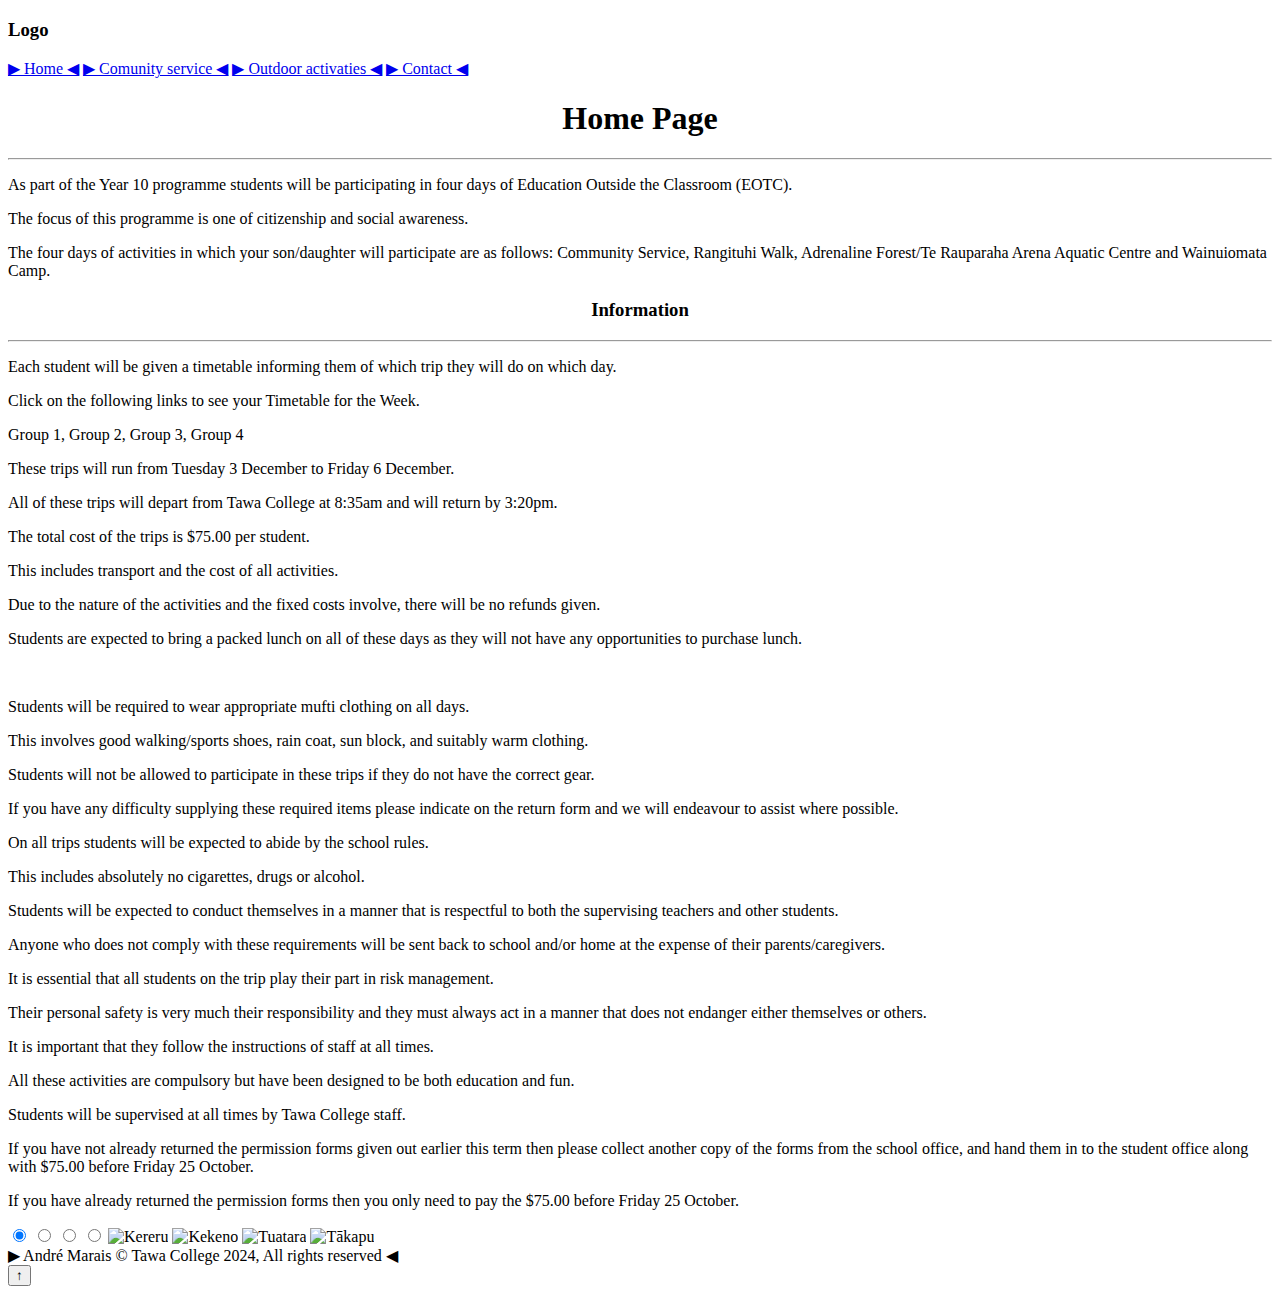
==== index.html @ 041acf27 "Add files via upload" ====
<!DOCTYPE html>
<html lang="en">
	<head>
		<title>EOTC</title>
		<meta charset="utf-8">
		<meta name="Keywords" content="Nature"/>
		<meta name="Author" content="André Marais"/>
		<meta name="Description" content="EOTC"/>
		<meta name="viewport" content="with=device-with, initial-scale=1"/>
		
		<!-- import the webpage's stylesheet -->
		<link rel="stylesheet" href="css/style.css">
	</head>
	<!-- main webpage content starts here -->
	<body>
		<div class="grid-container">
			<div class="header">
			
			</div>
			
			<div class="logo">
				<h3>Logo</h3>
			</div>
			
			<div class="nav">
				<a href="index.html">▶ Home ◀</a>
				<a href="page_2.html">▶ Comunity service ◀</a>
				<a href="page_3.html">▶ Outdoor activaties ◀</a>
				<a href="page_4.html">▶ Contact ◀</a>
			</div>
			
			<div class="scroll-area">
				<h1><center>Home Page</center></h1>
					<hr></hr>
					<p>As part of the Year 10 programme students will be participating in four days of Education Outside the Classroom (EOTC).</p>
					<p> The focus of this programme is one of citizenship and social awareness.</p>
					<p>The four days of activities in which your son/daughter will participate are as follows: Community Service, Rangituhi Walk, Adrenaline Forest/Te Rauparaha Arena Aquatic Centre and Wainuiomata Camp.
					<h3><center>Information</center></h3>
					<hr></hr>
					<p>Each student will be given a timetable informing them of which trip they will do on which day.</p>
					<p>Click on the following links to see your Timetable for the Week.</p>
					<p>Group 1, Group 2, Group 3, Group 4</p>
					<p>These trips will run from Tuesday 3 December to Friday 6 December.</p>
					<p>All of these trips will depart from Tawa College at 8:35am and will return by 3:20pm.</p>
					<p>The total cost of the trips is $75.00 per student.</p>
					<p>This includes transport and the cost of all activities.</p>
					<p>Due to the nature of the activities and the fixed costs involve, there will be no refunds given.</p>
					<p>Students are expected to bring a packed lunch on all of these days as they will not have any opportunities to purchase lunch.</p>
					<p> </p>
					<p>Students will be required to wear appropriate mufti clothing on all days.</p>
					<p>This involves good walking/sports shoes, rain coat, sun block, and suitably warm clothing.</p>
					<p>Students will not be allowed to participate in these trips if they do not have the correct gear.</p>
					<p>If you have any difficulty supplying these required items please indicate on the return form and we will endeavour to assist where possible.</p>
					<p>On all trips students will be expected to abide by the school rules.</p>
					<p>This includes absolutely no cigarettes, drugs or alcohol.</p>
					<p>Students will be expected to conduct themselves in a manner that is respectful to both the supervising teachers and other students.</p>
					<p>Anyone who does not comply with these requirements will be sent back to school and/or home at the expense of their parents/caregivers.</p>
					<p>It is essential that all students on the trip play their part in risk management.</p>
					<p>Their personal safety is very much their responsibility and they must always act in a manner that does not endanger either themselves or others.</p>
					<p>It is important that they follow the instructions of staff at all times.</p>
					<p>All these activities are compulsory but have been designed to be both education and fun.</p>
					<p>Students will be supervised at all times by Tawa College staff.</p>
					<p>If you have not already returned the permission forms given out earlier this term then please collect another copy of the forms from the school office, and hand them in to the student office along with $75.00 before Friday 25 October.</p>
					<p>If you have already returned the permission forms then you only need to pay the $75.00 before Friday 25 October.</p>
			</div>	
			
			<div class="photo">
				<div class="images">
					<input type="radio" name="slide" id="img1" checked> <!-- Radio is the style of the input buttons. Checked activates the CSS. -->
					<input type="radio" name="slide" id="img2"> <!-- ID Controls each separate image through the CSS using a # -->
					<input type="radio" name="slide" id="img3">
					<input type="radio" name="slide" id="img4">
		
					<img src="images/Kereru_CraigMcKenzie.jpg" class="m1" alt="Kereru"> <!-- Class Controls each separate image through the CSS using a . -->
					<img src="images/FurSeal_ThomasBecker.jpg" class="m2" alt="Kekeno">
					<img src="images/Tuatara_Karori_DavidBrooks.jpg" class="m3" alt="Tuatara">
					<img src="images/SouthernRoyalHead_CraigMcKenzie.jpg" class="m4" alt="Tākapu">
				</div>
				<!-- Setup Class to hold and control Radio input Buttons to move each image. -->
				<div class="dots">
						<label for="img1"></label>
						<label for="img2"></label>
						<label for="img3"></label>
						<label for="img4"></label>	
				</div>	
			</div>
			
			<div class="footer">
			 <a>▶ André Marais © Tawa College 2024, All rights reserved ◀</a>
			</div>
			
			<div>
				<!-- Back to top button here -->
				<button onclick="topFunction()" id="myBtn" title="Go to top">↑</button>
				<script type="text/javascript" src="js/backtotop.js"></script>
			</div>
		</div>
	</body>
</html>
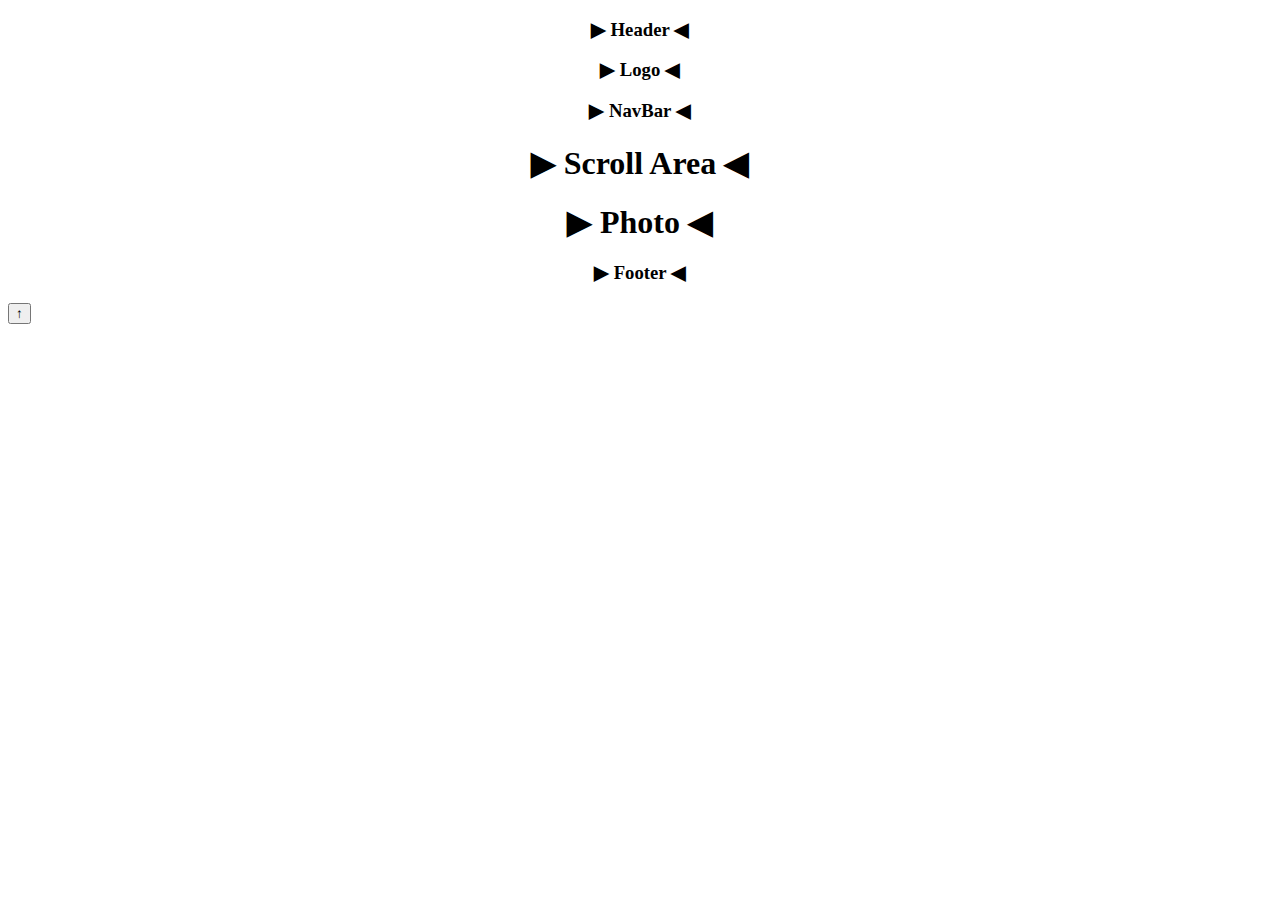
==== commit cb08e014: "index.html" ====
--- a/index.html
+++ b/index.html
@@ -15,79 +15,34 @@
 	<body>
 		<div class="grid-container">
 			<div class="header">
-			
+				<h3><center>▶ Header ◀</center></h3>
 			</div>
 			
 			<div class="logo">
-				<h3>Logo</h3>
+				<h3><center>▶ Logo ◀</center></h3>
 			</div>
 			
 			<div class="nav">
-				<a href="index.html">▶ Home ◀</a>
-				<a href="page_2.html">▶ Comunity service ◀</a>
-				<a href="page_3.html">▶ Outdoor activaties ◀</a>
-				<a href="page_4.html">▶ Contact ◀</a>
+				<h3><center>▶ NavBar ◀</center></h3>
 			</div>
 			
 			<div class="scroll-area">
-				<h1><center>Home Page</center></h1>
-					<hr></hr>
-					<p>As part of the Year 10 programme students will be participating in four days of Education Outside the Classroom (EOTC).</p>
-					<p> The focus of this programme is one of citizenship and social awareness.</p>
-					<p>The four days of activities in which your son/daughter will participate are as follows: Community Service, Rangituhi Walk, Adrenaline Forest/Te Rauparaha Arena Aquatic Centre and Wainuiomata Camp.
-					<h3><center>Information</center></h3>
-					<hr></hr>
-					<p>Each student will be given a timetable informing them of which trip they will do on which day.</p>
-					<p>Click on the following links to see your Timetable for the Week.</p>
-					<p>Group 1, Group 2, Group 3, Group 4</p>
-					<p>These trips will run from Tuesday 3 December to Friday 6 December.</p>
-					<p>All of these trips will depart from Tawa College at 8:35am and will return by 3:20pm.</p>
-					<p>The total cost of the trips is $75.00 per student.</p>
-					<p>This includes transport and the cost of all activities.</p>
-					<p>Due to the nature of the activities and the fixed costs involve, there will be no refunds given.</p>
-					<p>Students are expected to bring a packed lunch on all of these days as they will not have any opportunities to purchase lunch.</p>
-					<p> -</p>
-					<p>Students will be required to wear appropriate mufti clothing on all days.</p>
-					<p>This involves good walking/sports shoes, rain coat, sun block, and suitably warm clothing.</p>
-					<p>Students will not be allowed to participate in these trips if they do not have the correct gear.</p>
-					<p>If you have any difficulty supplying these required items please indicate on the return form and we will endeavour to assist where possible.</p>
-					<p>On all trips students will be expected to abide by the school rules.</p>
-					<p>This includes absolutely no cigarettes, drugs or alcohol.</p>
-					<p>Students will be expected to conduct themselves in a manner that is respectful to both the supervising teachers and other students.</p>
-					<p>Anyone who does not comply with these requirements will be sent back to school and/or home at the expense of their parents/caregivers.</p>
-					<p>It is essential that all students on the trip play their part in risk management.</p>
-					<p>Their personal safety is very much their responsibility and they must always act in a manner that does not endanger either themselves or others.</p>
-					<p>It is important that they follow the instructions of staff at all times.</p>
-					<p>All these activities are compulsory but have been designed to be both education and fun.</p>
-					<p>Students will be supervised at all times by Tawa College staff.</p>
-					<p>If you have not already returned the permission forms given out earlier this term then please collect another copy of the forms from the school office, and hand them in to the student office along with $75.00 before Friday 25 October.</p>
-					<p>If you have already returned the permission forms then you only need to pay the $75.00 before Friday 25 October.</p>
+				<h1><center>▶ Scroll Area ◀</center></h1>
 			</div>	
 			
 			<div class="photo">
+			<h1><center>▶ Photo ◀</center></h1>
 				<div class="images">
-					<input type="radio" name="slide" id="img1" checked> <!-- Radio is the style of the input buttons. Checked activates the CSS. -->
-					<input type="radio" name="slide" id="img2"> <!-- ID Controls each separate image through the CSS using a # -->
-					<input type="radio" name="slide" id="img3">
-					<input type="radio" name="slide" id="img4">
-		
-					<img src="images/Kereru_CraigMcKenzie.jpg" class="m1" alt="Kereru"> <!-- Class Controls each separate image through the CSS using a . -->
-					<img src="images/FurSeal_ThomasBecker.jpg" class="m2" alt="Kekeno">
-					<img src="images/Tuatara_Karori_DavidBrooks.jpg" class="m3" alt="Tuatara">
-					<img src="images/SouthernRoyalHead_CraigMcKenzie.jpg" class="m4" alt="Tākapu">
+
 				</div>
 				<!-- Setup Class to hold and control Radio input Buttons to move each image. -->
 				<div class="dots">
-						<label for="img1"></label>
-						<label for="img2"></label>
-						<label for="img3"></label>
-						<label for="img4"></label>	
+
 				</div>	
 			</div>
 			
 			<div class="footer">
-			 <a>▶ André Marais © Tawa College 2024, All rights reserved ◀</a>
+				<h3><center>▶ Footer ◀</center></h3>
 			</div>
 			
 			<div>
@@ -97,4 +52,4 @@
 			</div>
 		</div>
 	</body>
-</html>+</html>
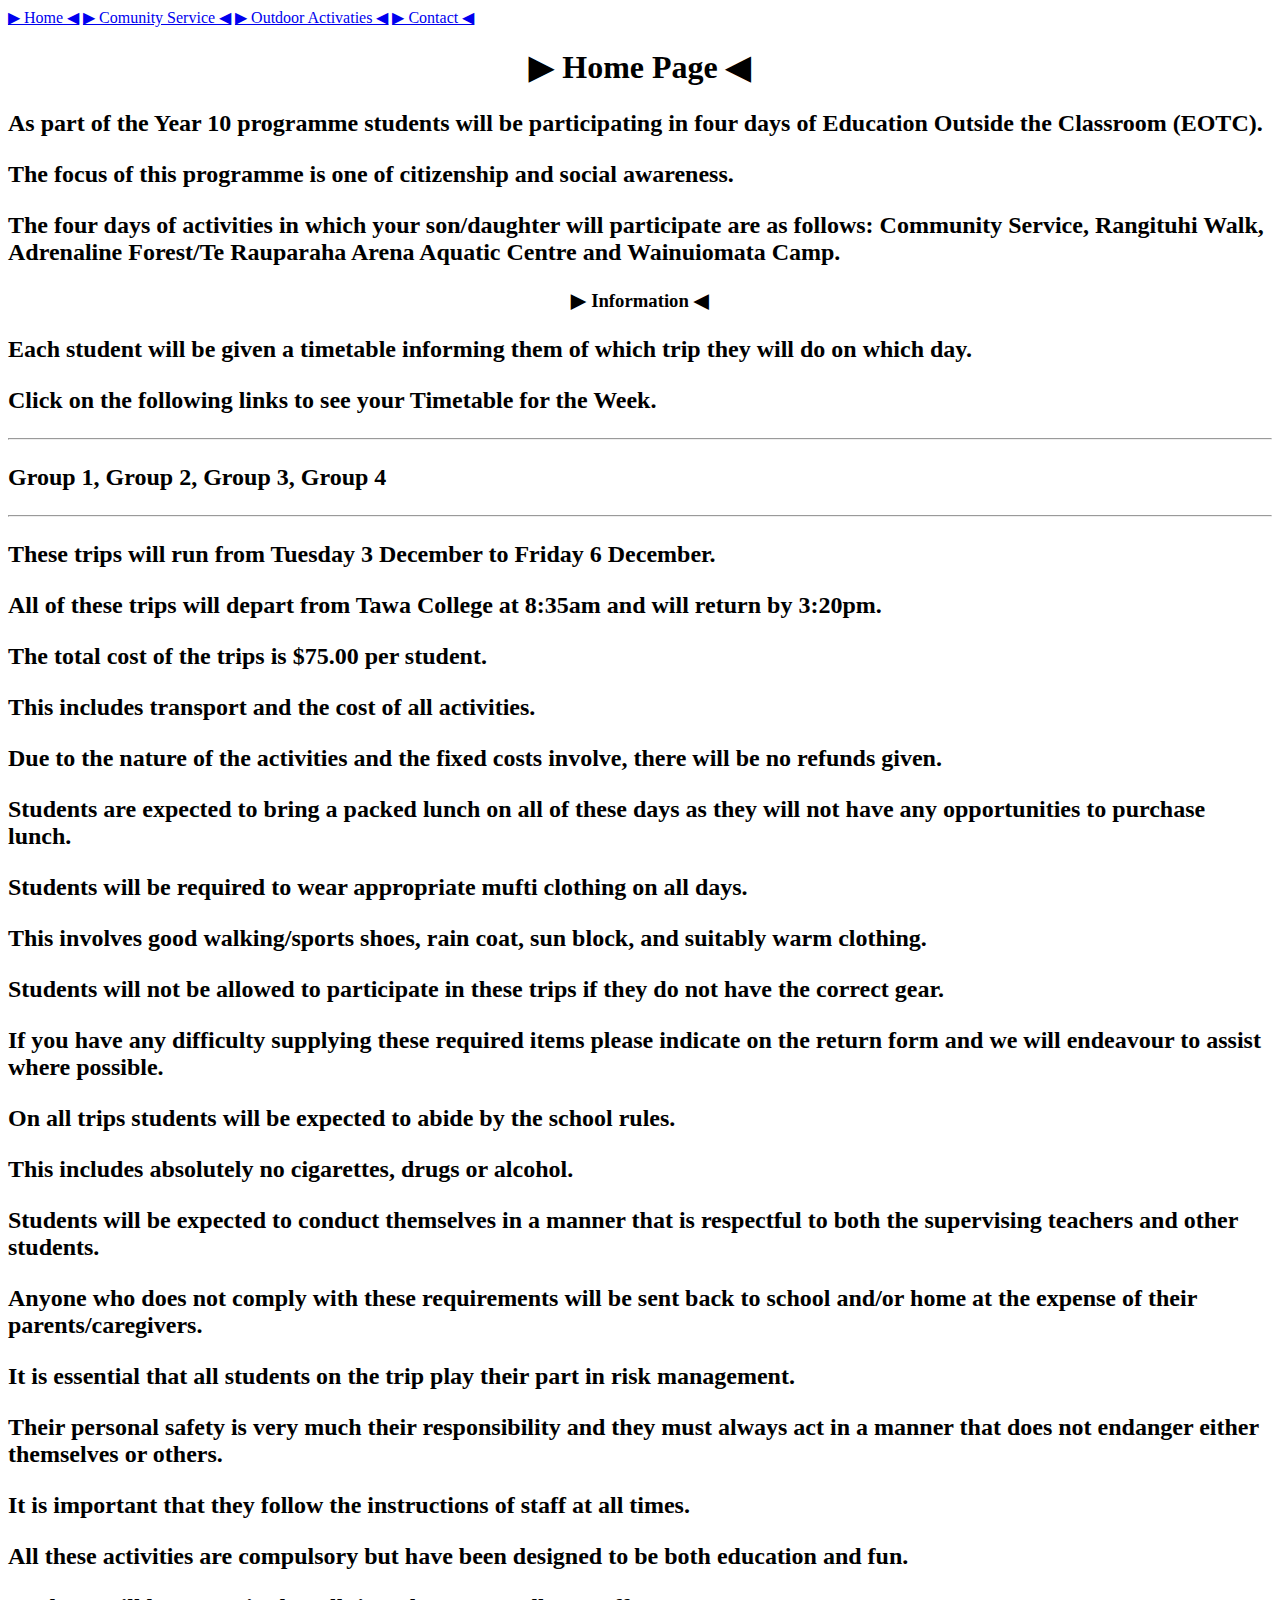
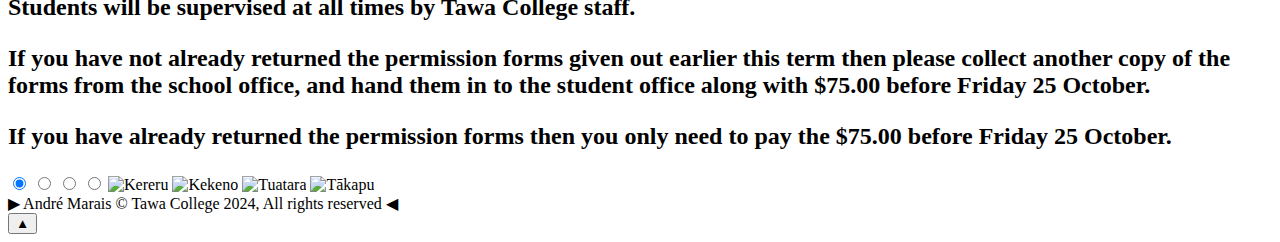
==== commit 32421126: "Update index.html" ====
--- a/index.html
+++ b/index.html
@@ -15,39 +15,85 @@
 	<body>
 		<div class="grid-container">
 			<div class="header">
-				<h3><center>▶ Header ◀</center></h3>
+				
 			</div>
 			
 			<div class="logo">
-				<h3><center>▶ Logo ◀</center></h3>
+
 			</div>
 			
 			<div class="nav">
-				<h3><center>▶ NavBar ◀</center></h3>
+				<a href="index.html">▶ Home ◀</a>
+				<a href="page_2.html">▶ Comunity Service ◀</a>
+				<a href="page_3.html">▶ Outdoor Activaties ◀</a>
+				<a href="page_4.html">▶ Contact ◀</a>
 			</div>
 			
 			<div class="scroll-area">
-				<h1><center>▶ Scroll Area ◀</center></h1>
+				<h1><center>▶ Home Page ◀</center></h1>
+				
+				<h2><p>As part of the Year 10 programme students will be participating in four days of Education Outside the Classroom (EOTC).</p>
+				<p>The focus of this programme is one of citizenship and social awareness.</p>
+				<p>The four days of activities in which your son/daughter will participate are as follows: Community Service, Rangituhi Walk, Adrenaline Forest/Te Rauparaha Arena Aquatic Centre and Wainuiomata Camp.</p></h2>
+				
+				<h3><center>▶ Information ◀</center></h3>
+				
+				<h2><p>Each student will be given a timetable informing them of which trip they will do on which day.</p>
+				<p>Click on the following links to see your Timetable for the Week.</p>
+				<hr></hr>
+				<p>Group 1, Group 2, Group 3, Group 4</p>
+				<hr></hr>
+				<p>These trips will run from Tuesday 3 December to Friday 6 December.</p>
+				<p>All of these trips will depart from Tawa College at 8:35am and will return by 3:20pm.</p>
+				<p>The total cost of the trips is $75.00 per student.</p>
+				<p>This includes transport and the cost of all activities.</p>
+				<p>Due to the nature of the activities and the fixed costs involve, there will be no refunds given.</p>
+				<p>Students are expected to bring a packed lunch on all of these days as they will not have any opportunities to purchase lunch.</p>
+				<p>Students will be required to wear appropriate mufti clothing on all days.</p>
+				<p>This involves good walking/sports shoes, rain coat, sun block, and suitably warm clothing.</p>
+				<p>Students will not be allowed to participate in these trips if they do not have the correct gear.</p>
+				<p>If you have any difficulty supplying these required items please indicate on the return form and we will endeavour to assist where possible.</p>
+				<p>On all trips students will be expected to abide by the school rules.</p>
+				<p>This includes absolutely no cigarettes, drugs or alcohol.</p>
+				<p>Students will be expected to conduct themselves in a manner that is respectful to both the supervising teachers and other students.</p>
+				<p>Anyone who does not comply with these requirements will be sent back to school and/or home at the expense of their parents/caregivers.</p>
+				<p>It is essential that all students on the trip play their part in risk management.</p>
+				<p>Their personal safety is very much their responsibility and they must always act in a manner that does not endanger either themselves or others.</p>
+				<p>It is important that they follow the instructions of staff at all times.</p>
+				<p>All these activities are compulsory but have been designed to be both education and fun.</p>
+				<p>Students will be supervised at all times by Tawa College staff.</p>
+				<p>If you have not already returned the permission forms given out earlier this term then please collect another copy of the forms from the school office, and hand them in to the student office along with $75.00 before Friday 25 October.</p>
+				<p>If you have already returned the permission forms then you only need to pay the $75.00 before Friday 25 October.</p></h2>
 			</div>	
 			
 			<div class="photo">
-			<h1><center>▶ Photo ◀</center></h1>
 				<div class="images">
-
+					<input type="radio" name="slide" id="img1" checked> <!-- Radio is the style of the input buttons. Checked activates the CSS. -->
+					<input type="radio" name="slide" id="img2"> <!-- ID Controls each separate image through the CSS using a # -->
+					<input type="radio" name="slide" id="img3">
+					<input type="radio" name="slide" id="img4">
+		
+					<img src="images/Page1IMG.jpg" class="m1" alt="Kereru"> <!-- Class Controls each separate image through the CSS using a . -->
+					<img src="images/Page2IMG.jpg" class="m2" alt="Kekeno">
+					<img src="images/Page3IMG.jpg" class="m3" alt="Tuatara">
+					<img src="images/Page4IMG.jpg" class="m4" alt="Tākapu">
 				</div>
 				<!-- Setup Class to hold and control Radio input Buttons to move each image. -->
 				<div class="dots">
-
+					<label for="img1"></label>
+					<label for="img2"></label>
+					<label for="img3"></label>
+					<label for="img4"></label>
 				</div>	
 			</div>
 			
 			<div class="footer">
-				<h3><center>▶ Footer ◀</center></h3>
+				<a>▶ André Marais © Tawa College 2024, All rights reserved ◀</a>
 			</div>
 			
 			<div>
 				<!-- Back to top button here -->
-				<button onclick="topFunction()" id="myBtn" title="Go to top">↑</button>
+				<button onclick="topFunction()" id="myBtn" title="Go to top">▲</button>
 				<script type="text/javascript" src="js/backtotop.js"></script>
 			</div>
 		</div>
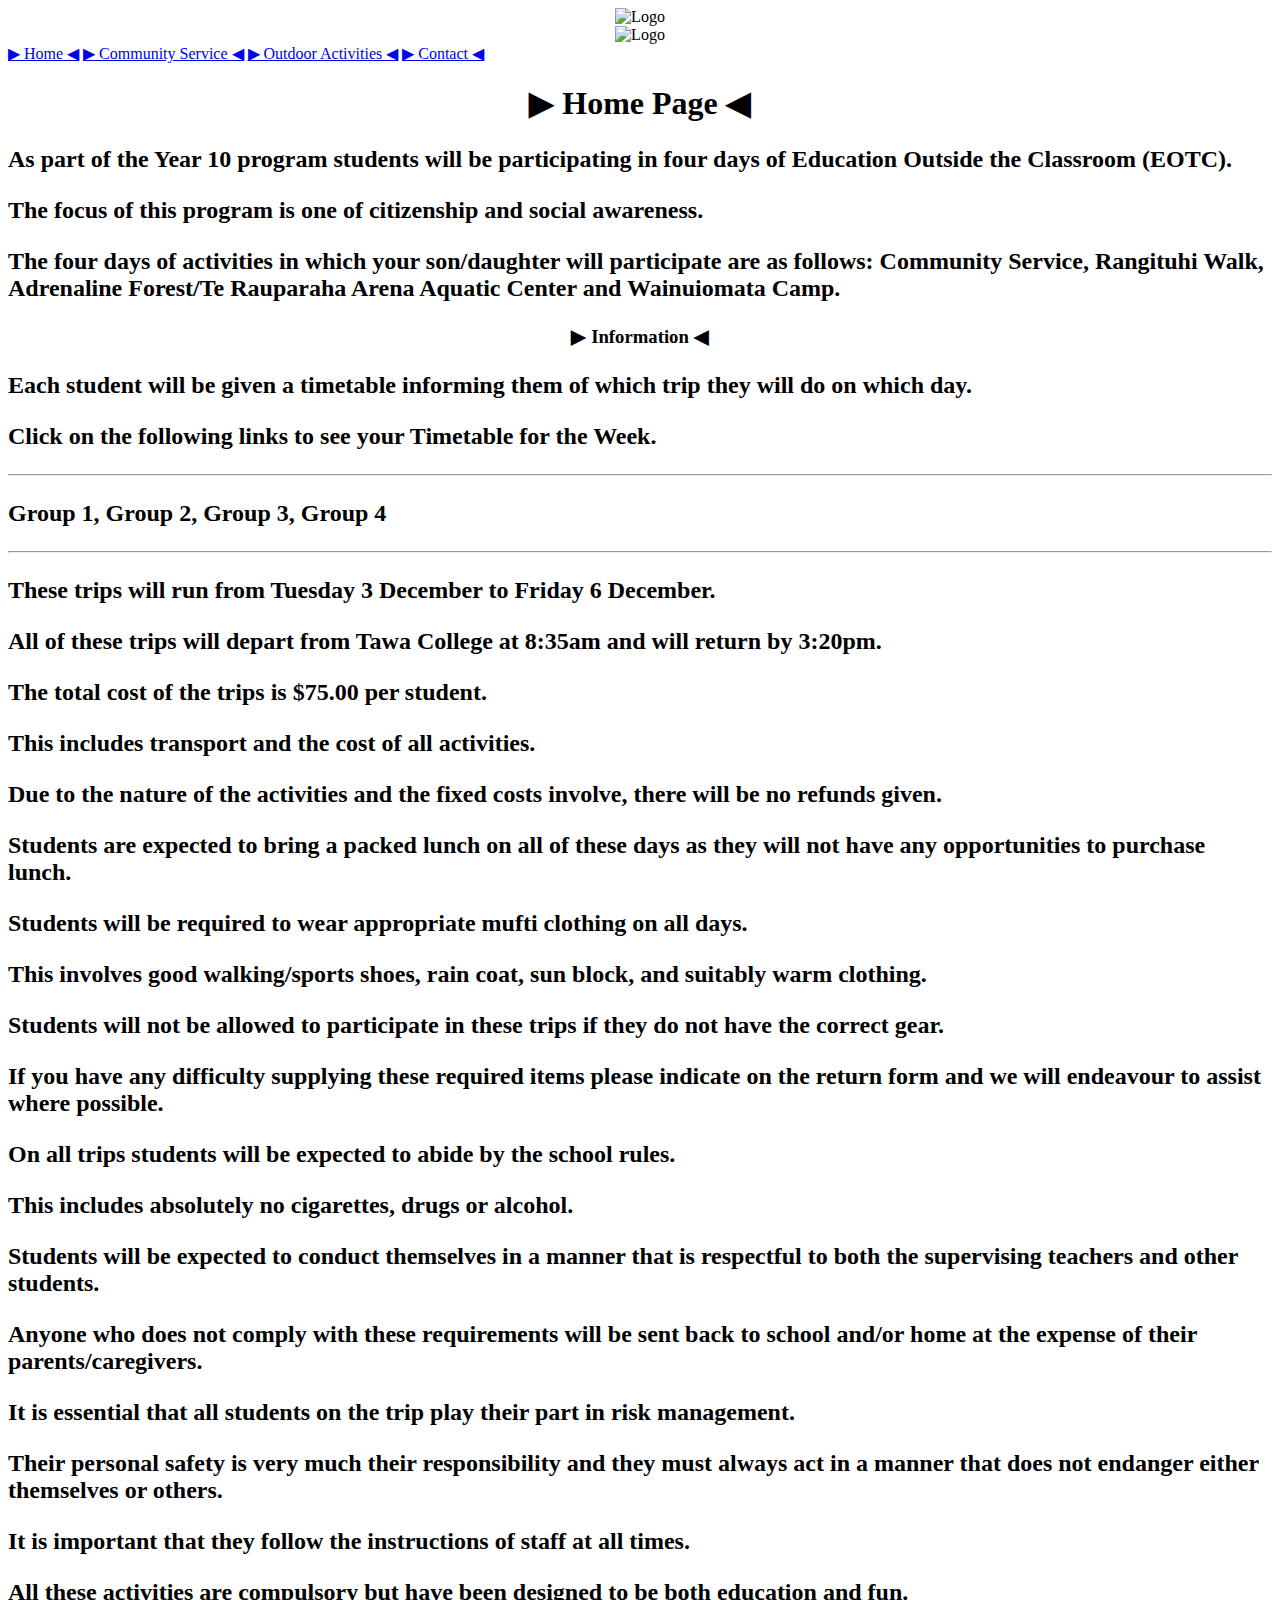
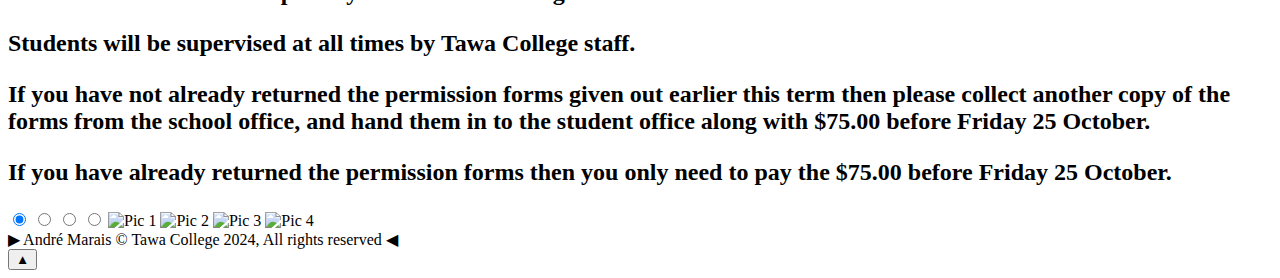
==== commit fa9f7b25: "Update index.html" ====
--- a/index.html
+++ b/index.html
@@ -3,7 +3,7 @@
 	<head>
 		<title>EOTC</title>
 		<meta charset="utf-8">
-		<meta name="Keywords" content="Nature"/>
+		<meta name="Keywords" content="Nature, Tawa College, EOTC, Education, Outdoor Activaties"/>
 		<meta name="Author" content="André Marais"/>
 		<meta name="Description" content="EOTC"/>
 		<meta name="viewport" content="with=device-with, initial-scale=1"/>
@@ -15,26 +15,26 @@
 	<body>
 		<div class="grid-container">
 			<div class="header">
-				
+				<center><img src="images/Transparent Logo.png" alt="Logo"></center>
 			</div>
 			
 			<div class="logo">
-
+				<center><img src="images/Tawa.jfif" alt="Logo"></center>
 			</div>
 			
 			<div class="nav">
 				<a href="index.html">▶ Home ◀</a>
-				<a href="page_2.html">▶ Comunity Service ◀</a>
-				<a href="page_3.html">▶ Outdoor Activaties ◀</a>
+				<a href="page_2.html">▶ Community Service ◀</a>
+				<a href="page_3.html">▶ Outdoor Activities ◀</a>
 				<a href="page_4.html">▶ Contact ◀</a>
 			</div>
 			
 			<div class="scroll-area">
 				<h1><center>▶ Home Page ◀</center></h1>
 				
-				<h2><p>As part of the Year 10 programme students will be participating in four days of Education Outside the Classroom (EOTC).</p>
-				<p>The focus of this programme is one of citizenship and social awareness.</p>
-				<p>The four days of activities in which your son/daughter will participate are as follows: Community Service, Rangituhi Walk, Adrenaline Forest/Te Rauparaha Arena Aquatic Centre and Wainuiomata Camp.</p></h2>
+				<h2><p>As part of the Year 10 program students will be participating in four days of Education Outside the Classroom (EOTC).</p>
+				<p>The focus of this program is one of citizenship and social awareness.</p>
+				<p>The four days of activities in which your son/daughter will participate are as follows: Community Service, Rangituhi Walk, Adrenaline Forest/Te Rauparaha Arena Aquatic Center and Wainuiomata Camp.</p></h2>
 				
 				<h3><center>▶ Information ◀</center></h3>
 				
@@ -73,10 +73,10 @@
 					<input type="radio" name="slide" id="img3">
 					<input type="radio" name="slide" id="img4">
 		
-					<img src="images/Page1IMG.jpg" class="m1" alt="Kereru"> <!-- Class Controls each separate image through the CSS using a . -->
-					<img src="images/Page2IMG.jpg" class="m2" alt="Kekeno">
-					<img src="images/Page3IMG.jpg" class="m3" alt="Tuatara">
-					<img src="images/Page4IMG.jpg" class="m4" alt="Tākapu">
+					<img src="images/Page1IMG.jpg" class="m1" alt="Pic 1"> <!-- Class Controls each separate image through the CSS using a . -->
+					<img src="images/Page2IMG.jpg" class="m2" alt="Pic 2">
+					<img src="images/Page3IMG.jpg" class="m3" alt="Pic 3">
+					<img src="images/Page4IMG.jpg" class="m4" alt="Pic 4">
 				</div>
 				<!-- Setup Class to hold and control Radio input Buttons to move each image. -->
 				<div class="dots">
@@ -99,3 +99,4 @@
 		</div>
 	</body>
 </html>
+</html>
